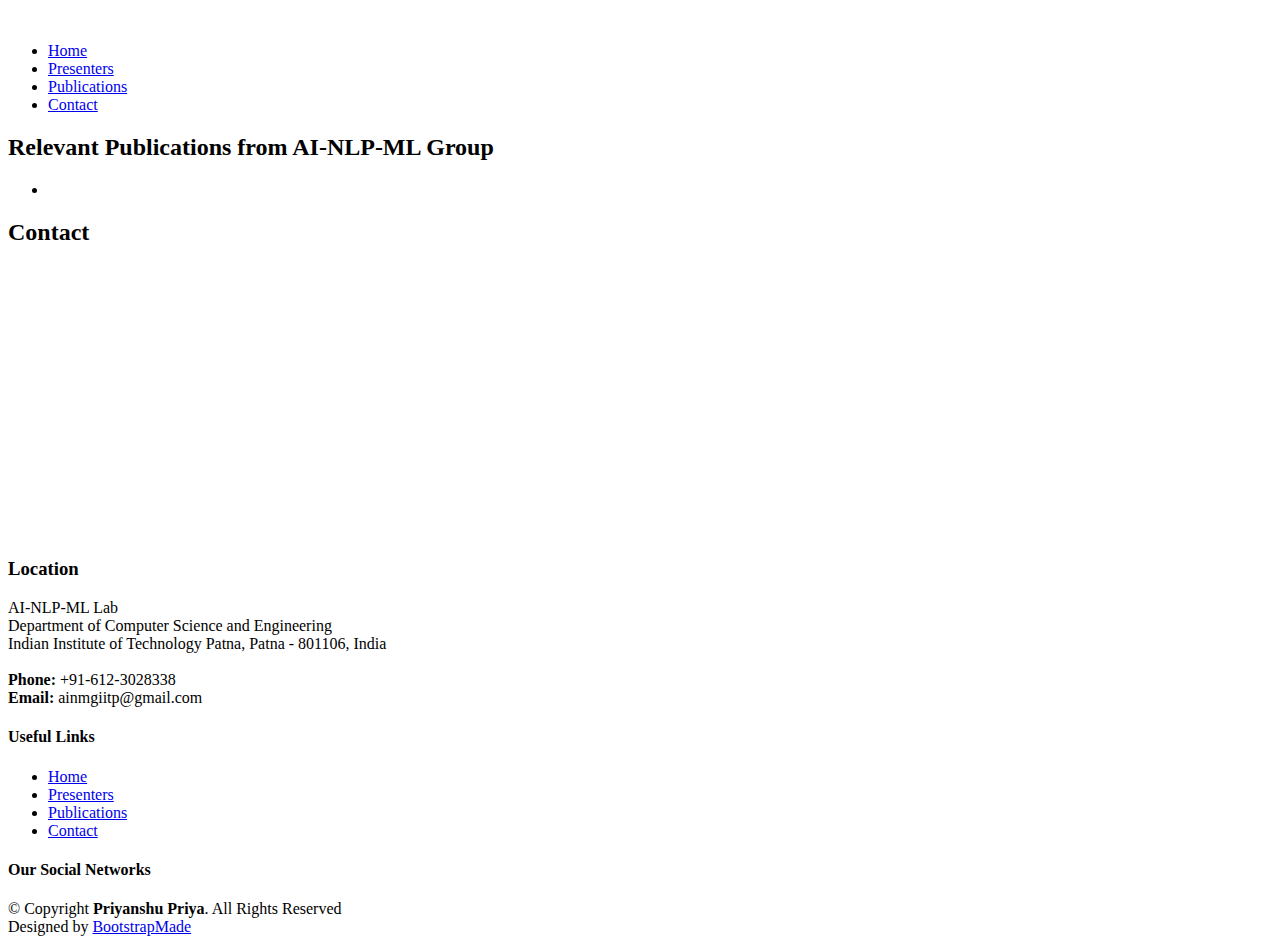
==== publications.html @ 03444ee5 "Create publications.html" ====
<!DOCTYPE html>
<html lang="en">

<head>
  <meta charset="utf-8">
  <meta content="width=device-width, initial-scale=1.0" name="viewport">

  <title>Empathetic Conversational AI Systems</title>
  <meta content="" name="description">
  <meta content="" name="keywords">

  <!-- Favicons -->
  <!--<link href="assets/img/favicon.png" rel="icon">-->
  <link href="assets/img/favicon.ico" rel="icon">
  <link href="assets/img/apple-touch-icon.png" rel="apple-touch-icon">

  <!-- Google Fonts -->
  <link href="https://fonts.googleapis.com/css?family=Open+Sans:300,300i,400,400i,600,600i,700,700i|Dosis:300,400,500,,600,700,700i|Lato:300,300i,400,400i,700,700i" rel="stylesheet">

  <!-- Vendor CSS Files -->
  <link href="assets/vendor/bootstrap/css/bootstrap.min.css" rel="stylesheet">
  <link href="assets/vendor/bootstrap-icons/bootstrap-icons.css" rel="stylesheet">
  <link href="assets/vendor/boxicons/css/boxicons.min.css" rel="stylesheet">
  <link href="assets/vendor/glightbox/css/glightbox.min.css" rel="stylesheet">
  <link href="assets/vendor/swiper/swiper-bundle.min.css" rel="stylesheet">

  <!-- Template Main CSS File -->
  <link href="assets/css/style.css" rel="stylesheet">

  <!-- =======================================================
  * Template Name: Butterfly
  * Updated: Mar 10 2023 with Bootstrap v5.2.3
  * Template URL: https://bootstrapmade.com/butterfly-free-bootstrap-theme/
  * Author: BootstrapMade.com
  * License: https://bootstrapmade.com/license/
  ======================================================== -->
</head>

<body>

  <!-- ======= Header ======= -->
  <header id="header" class="fixed-top">
    <div class="container d-flex align-items-center justify-content-between">

      <a href="index.html" class="logo"><img src="assets/img/ijcai-logo.png" alt="" class="img-fluid"></a>
      <!-- Uncomment below if you prefer to use text as a logo -->
      <!-- <h1 class="logo"><a href="index.html">Butterfly</a></h1> -->

      <nav id="navbar" class="navbar">
        <ul>
          <li><a class="nav-link scrollto active" href="#hero">Home</a></li>
          <!--<li><a class="nav-link scrollto" href="#about">About</a></li>-->
          <!--<li><a class="nav-link scrollto" href="#services">Services</a></li>-->
          <!--<li><a class="nav-link scrollto " href="#portfolio">Portfolio</a></li>-->
          <li><a class="nav-link scrollto" href="#team">Presenters</a></li>
          <li><a class="nav-link scrollto" href="#team">Publications</a></li>
          <!--<li class="dropdown"><a href="#"><span>Drop Down</span> <i class="bi bi-chevron-down"></i></a>
            <ul>
              <li><a href="#">Drop Down 1</a></li>
              <li class="dropdown"><a href="#"><span>Deep Drop Down</span> <i class="bi bi-chevron-right"></i></a>
                <ul>
                  <li><a href="#">Deep Drop Down 1</a></li>
                  <li><a href="#">Deep Drop Down 2</a></li>
                  <li><a href="#">Deep Drop Down 3</a></li>
                  <li><a href="#">Deep Drop Down 4</a></li>
                  <li><a href="#">Deep Drop Down 5</a></li>
                </ul>
              </li>
              <li><a href="#">Drop Down 2</a></li>
              <li><a href="#">Drop Down 3</a></li>
              <li><a href="#">Drop Down 4</a></li>
            </ul>
          </li>-->
          <li><a class="nav-link scrollto" href="#contact">Contact</a></li>
        </ul>
        <i class="bi bi-list mobile-nav-toggle"></i>
      </nav><!-- .navbar -->

    </div>
  </header><!-- End Header -->


  <main id="main">

    
    <!-- ======= Abstract Section ======= -->
    <section id="gallery" class="gallery">
      <div class="container">

        <div class="section-title">
          <h2>Relevant Publications from AI-NLP-ML Group</h2>
          <ul>
            <li></li>
          </ul>
        </div>
      </div>
    </section> <!-- End Abstract Section -->
    

    <!-- ======= Contact Section ======= -->
    <section id="contact" class="contact">
      <div class="container">

        <div class="section-title">
          <h2>Contact</h2>
          <p></p>
        </div>

        <div>
          <iframe style="border:0; width: 100%; height: 270px;" src="https://www.google.com/maps/embed?pb=!1m14!1m8!1m3!1d12097.433213460943!2d-74.0062269!3d40.7101282!3m2!1i1024!2i768!4f13.1!3m3!1m2!1s0x0%3A0xb89d1fe6bc499443!2sDowntown+Conference+Center!5e0!3m2!1smk!2sbg!4v1539943755621" frameborder="0" allowfullscreen></iframe>
        </div>

        <div class="row mt-5">

          <!--<div class="col-lg-4">
            <div class="info">
              <div class="address">
                <i class="bi bi-geo-alt"></i>
                <h4>Location:</h4>
                <p>AI-NLP-ML Lab, Department of Computer Science and Engineering, Indian Institute of Technology Patna, Patna - 801106, India</p>
              </div>

              <div class="email">
                <i class="bi bi-envelope"></i>
                <h4>Email:</h4>
                <p>ainmgiitp@gmail.com</p>
              </div>

              <div class="phone">
                <i class="bi bi-phone"></i>
                <h4>Call:</h4>
                <p>+91-612-3028338</p>
              </div>

            </div>

          </div>-->

          <!--<div class="col-lg-8 mt-5 mt-lg-0">

            <form action="forms/contact.php" method="post" role="form" class="php-email-form">
              <div class="row">
                <div class="col-md-6 form-group">
                  <input type="text" name="name" class="form-control" id="name" placeholder="Your Name" required>
                </div>
                <div class="col-md-6 form-group mt-3 mt-md-0">
                  <input type="email" class="form-control" name="email" id="email" placeholder="Your Email" required>
                </div>
              </div>
              <div class="form-group mt-3">
                <input type="text" class="form-control" name="subject" id="subject" placeholder="Subject" required>
              </div>
              <div class="form-group mt-3">
                <textarea class="form-control" name="message" rows="5" placeholder="Message" required></textarea>
              </div>
              <div class="my-3">
                <div class="loading">Loading</div>
                <div class="error-message"></div>
                <div class="sent-message">Your message has been sent. Thank you!</div>
              </div>
              <div class="text-center"><button type="submit">Send Message</button></div>
            </form>

          </div>-->

        </div>

      </div>
    </section><!-- End Contact Section -->

  </main><!-- End #main -->

  <!-- ======= Footer ======= -->
  <footer id="footer">

    <!--<div class="footer-newsletter">
      <div class="container">
        <div class="row justify-content-center">
          <div class="col-lg-6">
            <h4>Join Our Newsletter</h4>
            <p>Tamen quem nulla quae legam multos aute sint culpa legam noster magna</p>
            <form action="" method="post">
              <input type="email" name="email"><input type="submit" value="Subscribe">
            </form>
          </div>
        </div>
      </div>
    </div>-->

    <div class="footer-top">
      <div class="container">
        <div class="row">

          <div class="col-lg-4 col-md-7 footer-contact">
            <h3>Location</h3>
            <p>
              AI-NLP-ML Lab <br>
              Department of Computer Science and Engineering <br>
              Indian Institute of Technology Patna, Patna - 801106, India <br><br>
              <strong>Phone:</strong> +91-612-3028338<br>
              <strong>Email:</strong> ainmgiitp@gmail.com<br>
            </p>
          </div>

          <div class="col-lg-4 col-md-7 footer-links">
            <h4>Useful Links</h4>
            <ul>
              <li><i class="bx bx-chevron-right"></i> <a href="#">Home</a></li>
              <li><i class="bx bx-chevron-right"></i> <a href="#">Presenters</a></li>
              <li><i class="bx bx-chevron-right"></i> <a href="#">Publications</a></li>
              <li><i class="bx bx-chevron-right"></i> <a href="#">Contact</a></li>
              <!--<li><i class="bx bx-chevron-right"></i> <a href="#">Privacy policy</a></li>-->
            </ul>
          </div>


          <!--<div class="col-lg-3 col-md-6 footer-links">
            <h4>Our Services</h4>
            <ul>
              <li><i class="bx bx-chevron-right"></i> <a href="#">Web Design</a></li>
              <li><i class="bx bx-chevron-right"></i> <a href="#">Web Development</a></li>
              <li><i class="bx bx-chevron-right"></i> <a href="#">Product Management</a></li>
              <li><i class="bx bx-chevron-right"></i> <a href="#">Marketing</a></li>
              <li><i class="bx bx-chevron-right"></i> <a href="#">Graphic Design</a></li>
            </ul>
          </div>-->

          <div class="col-lg-3 col-md-6 footer-links">
            <h4>Our Social Networks</h4>
            <!--<p>Cras fermentum odio eu feugiat lide par naso tierra videa magna derita valies</p>-->
            <div class="social-links mt-3">
              <a href="#" class="twitter"><i class="bx bxl-twitter"></i></a>
              <a href="#" class="facebook"><i class="bx bxl-facebook"></i></a>
              <!--<a href="#" class="instagram"><i class="bx bxl-instagram"></i></a>-->
              <!--<a href="#" class="google-plus"><i class="bx bxl-skype"></i></a>-->
              <a href="https://www.linkedin.com/in/ainlpml-iitp" class="linkedin"><i class="bx bxl-linkedin"></i></a>
            </div>
          </div>

        </div>
      </div>
    </div>

    <div class="container py-4">
      <div class="copyright">
        &copy; Copyright <strong><span>Priyanshu Priya</span></strong>. All Rights Reserved
      </div>
      <div class="credits">
        <!-- All the links in the footer should remain intact. -->
        <!-- You can delete the links only if you purchased the pro version. -->
        <!-- Licensing information: https://bootstrapmade.com/license/ -->
        <!-- Purchase the pro version with working PHP/AJAX contact form: https://bootstrapmade.com/butterfly-free-bootstrap-theme/ -->
        Designed by <a href="https://bootstrapmade.com/">BootstrapMade</a>
      </div>
    </div>
  </footer><!-- End Footer -->

  <a href="#" class="back-to-top d-flex align-items-center justify-content-center"><i class="bi bi-arrow-up-short"></i></a>

  <!-- Vendor JS Files -->
  <script src="assets/vendor/purecounter/purecounter_vanilla.js"></script>
  <script src="assets/vendor/bootstrap/js/bootstrap.bundle.min.js"></script>
  <script src="assets/vendor/glightbox/js/glightbox.min.js"></script>
  <script src="assets/vendor/isotope-layout/isotope.pkgd.min.js"></script>
  <script src="assets/vendor/swiper/swiper-bundle.min.js"></script>
  <script src="assets/vendor/php-email-form/validate.js"></script>

  <!-- Template Main JS File -->
  <script src="assets/js/main.js"></script>

</body>

</html>
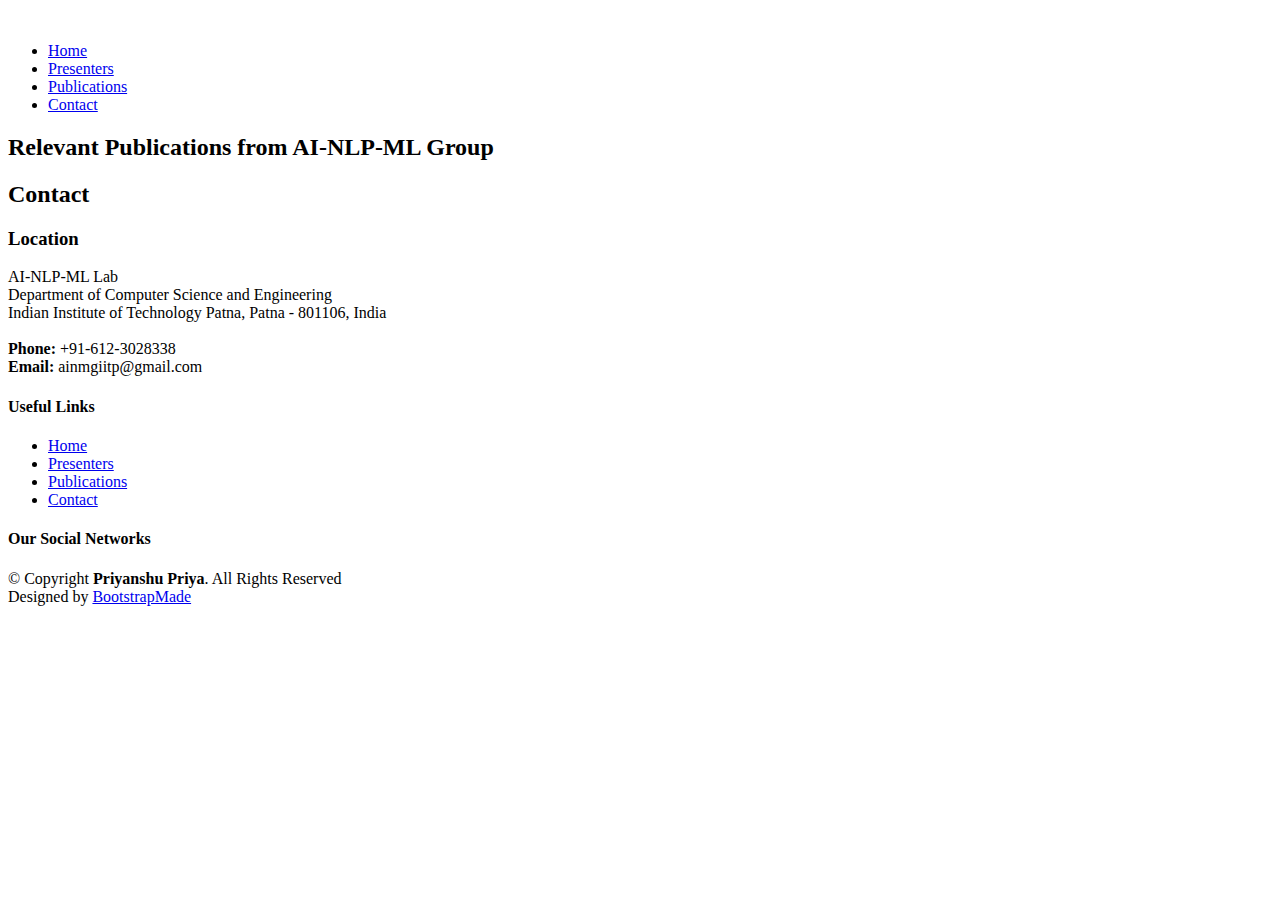
==== commit 88763d7d: "Update publications.html" ====
--- a/publications.html
+++ b/publications.html
@@ -81,21 +81,19 @@
 
 
   <main id="main">
-
     
-    <!-- ======= Abstract Section ======= -->
-    <section id="gallery" class="gallery">
-      <div class="container">
-
-        <div class="section-title">
+    
+   <!-- ======= Breadcrumbs ======= -->
+    <section id="breadcrumbs" class="breadcrumbs">
+      <div class="container">
+
+        <div class="d-flex justify-content-between align-items-center">
           <h2>Relevant Publications from AI-NLP-ML Group</h2>
-          <ul>
-            <li></li>
-          </ul>
-        </div>
-      </div>
-    </section> <!-- End Abstract Section -->
-    
+        </div>
+
+      </div>
+    </section><!-- End Breadcrumbs -->
+
 
     <!-- ======= Contact Section ======= -->
     <section id="contact" class="contact">
@@ -106,9 +104,9 @@
           <p></p>
         </div>
 
-        <div>
+        <!--<div>
           <iframe style="border:0; width: 100%; height: 270px;" src="https://www.google.com/maps/embed?pb=!1m14!1m8!1m3!1d12097.433213460943!2d-74.0062269!3d40.7101282!3m2!1i1024!2i768!4f13.1!3m3!1m2!1s0x0%3A0xb89d1fe6bc499443!2sDowntown+Conference+Center!5e0!3m2!1smk!2sbg!4v1539943755621" frameborder="0" allowfullscreen></iframe>
-        </div>
+        </div>-->
 
         <div class="row mt-5">
 
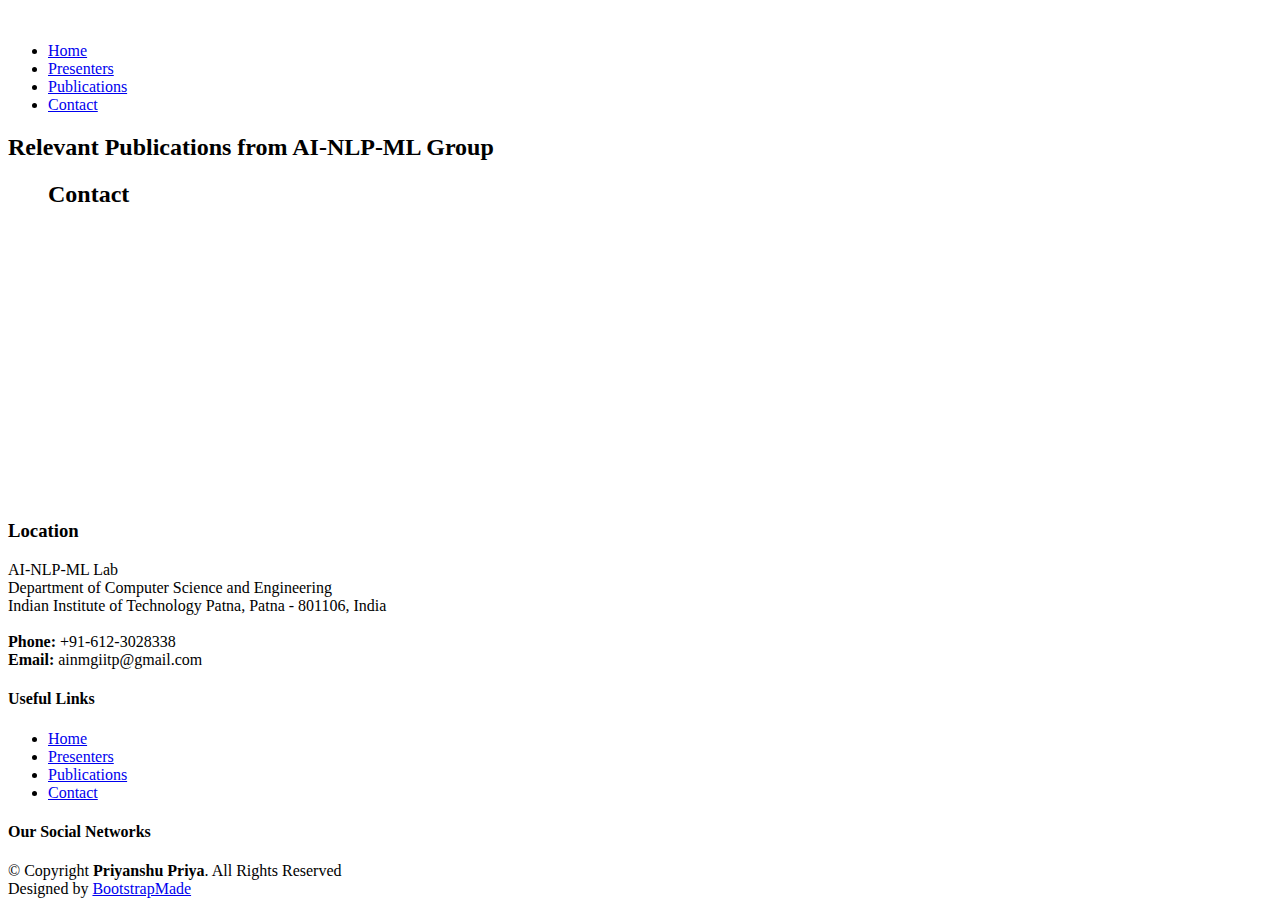
==== commit 62568ef5: "Update publications.html" ====
--- a/publications.html
+++ b/publications.html
@@ -48,12 +48,12 @@
 
       <nav id="navbar" class="navbar">
         <ul>
-          <li><a class="nav-link scrollto active" href="#hero">Home</a></li>
+          <li><a class="nav-link scrollto active" href="index.html">Home</a></li>
           <!--<li><a class="nav-link scrollto" href="#about">About</a></li>-->
           <!--<li><a class="nav-link scrollto" href="#services">Services</a></li>-->
           <!--<li><a class="nav-link scrollto " href="#portfolio">Portfolio</a></li>-->
-          <li><a class="nav-link scrollto" href="#team">Presenters</a></li>
-          <li><a class="nav-link scrollto" href="#team">Publications</a></li>
+          <li><a class="nav-link scrollto" href="index.html">Presenters</a></li>
+          <li><a class="nav-link scrollto" href="index.html">Publications</a></li>
           <!--<li class="dropdown"><a href="#"><span>Drop Down</span> <i class="bi bi-chevron-down"></i></a>
             <ul>
               <li><a href="#">Drop Down 1</a></li>
@@ -89,6 +89,39 @@
 
         <div class="d-flex justify-content-between align-items-center">
           <h2>Relevant Publications from AI-NLP-ML Group</h2>
+          <ul style="list-style-image: url(assests/img/paper.png)
+                     <li>Paper1</li>
+                     <li>Paper2</li>
+                     <li>Paper3</li>
+                     <li>Paper4</li>
+                     <li>Paper5</li>
+                     <li>Paper6</li>
+                     <li>Paper7</li>
+                     <li>Paper8</li>
+                     <li>Paper9</li>
+                     <li>Paper10</li>
+                     <li>Paper11</li>
+                     <li>Paper12</li>
+                     <li>Paper13</li>
+                     <li>Paper14</li>
+                     <li>Paper15</li>
+                     <li>Paper16</li>
+                     <li>Paper17</li>
+                     <li>Paper18</li>
+                     <li>Paper19</li>
+                     <li>Paper20</li>
+                     <li>Paper21</li>
+                     <li>Paper22</li>
+                     <li>Paper23</li>
+                     <li>Paper24</li>
+                     <li>Paper25</li>
+                     <li>Paper26</li>
+                     <li>Paper27</li>
+                     <li>Paper28</li>
+                     <li>Paper29</li>
+                     <li>Paper30</li>
+                     
+          </ul> 
         </div>
 
       </div>
@@ -104,9 +137,9 @@
           <p></p>
         </div>
 
-        <!--<div>
+        <div>
           <iframe style="border:0; width: 100%; height: 270px;" src="https://www.google.com/maps/embed?pb=!1m14!1m8!1m3!1d12097.433213460943!2d-74.0062269!3d40.7101282!3m2!1i1024!2i768!4f13.1!3m3!1m2!1s0x0%3A0xb89d1fe6bc499443!2sDowntown+Conference+Center!5e0!3m2!1smk!2sbg!4v1539943755621" frameborder="0" allowfullscreen></iframe>
-        </div>-->
+        </div>
 
         <div class="row mt-5">
 
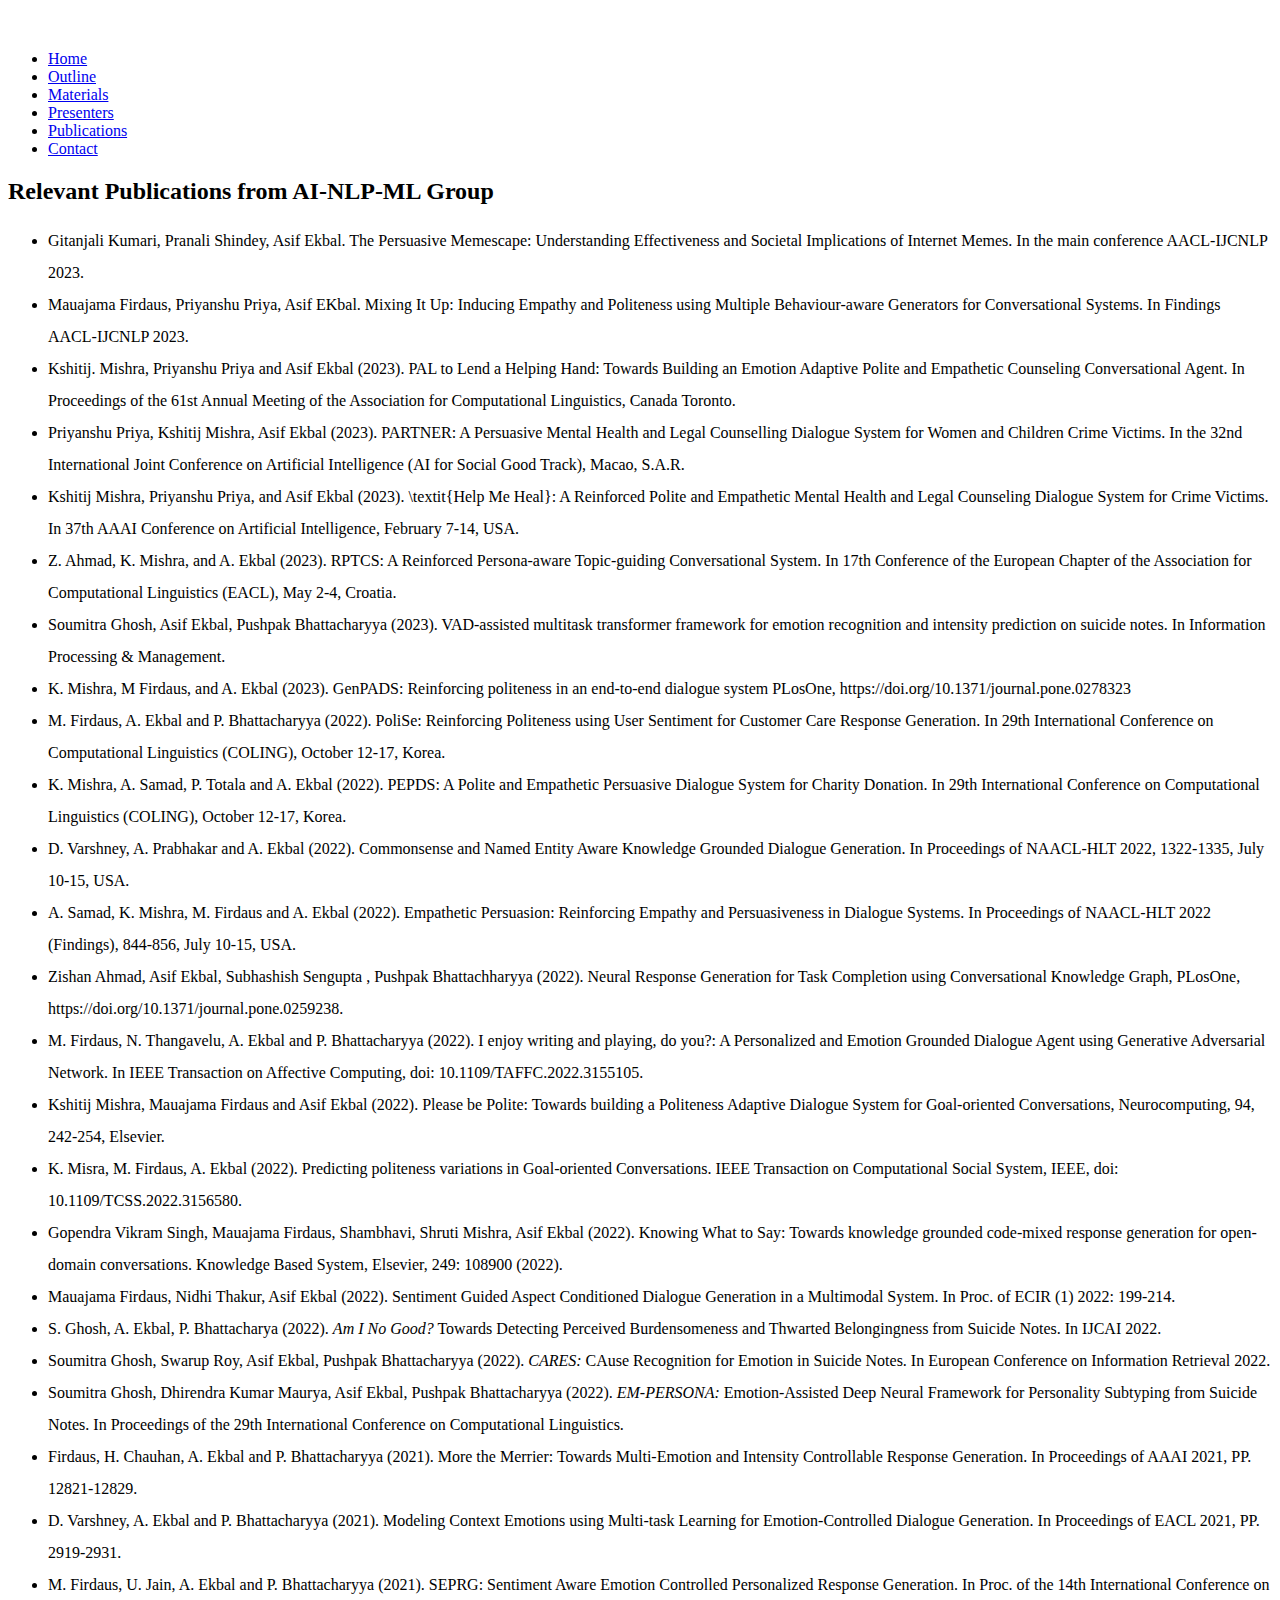
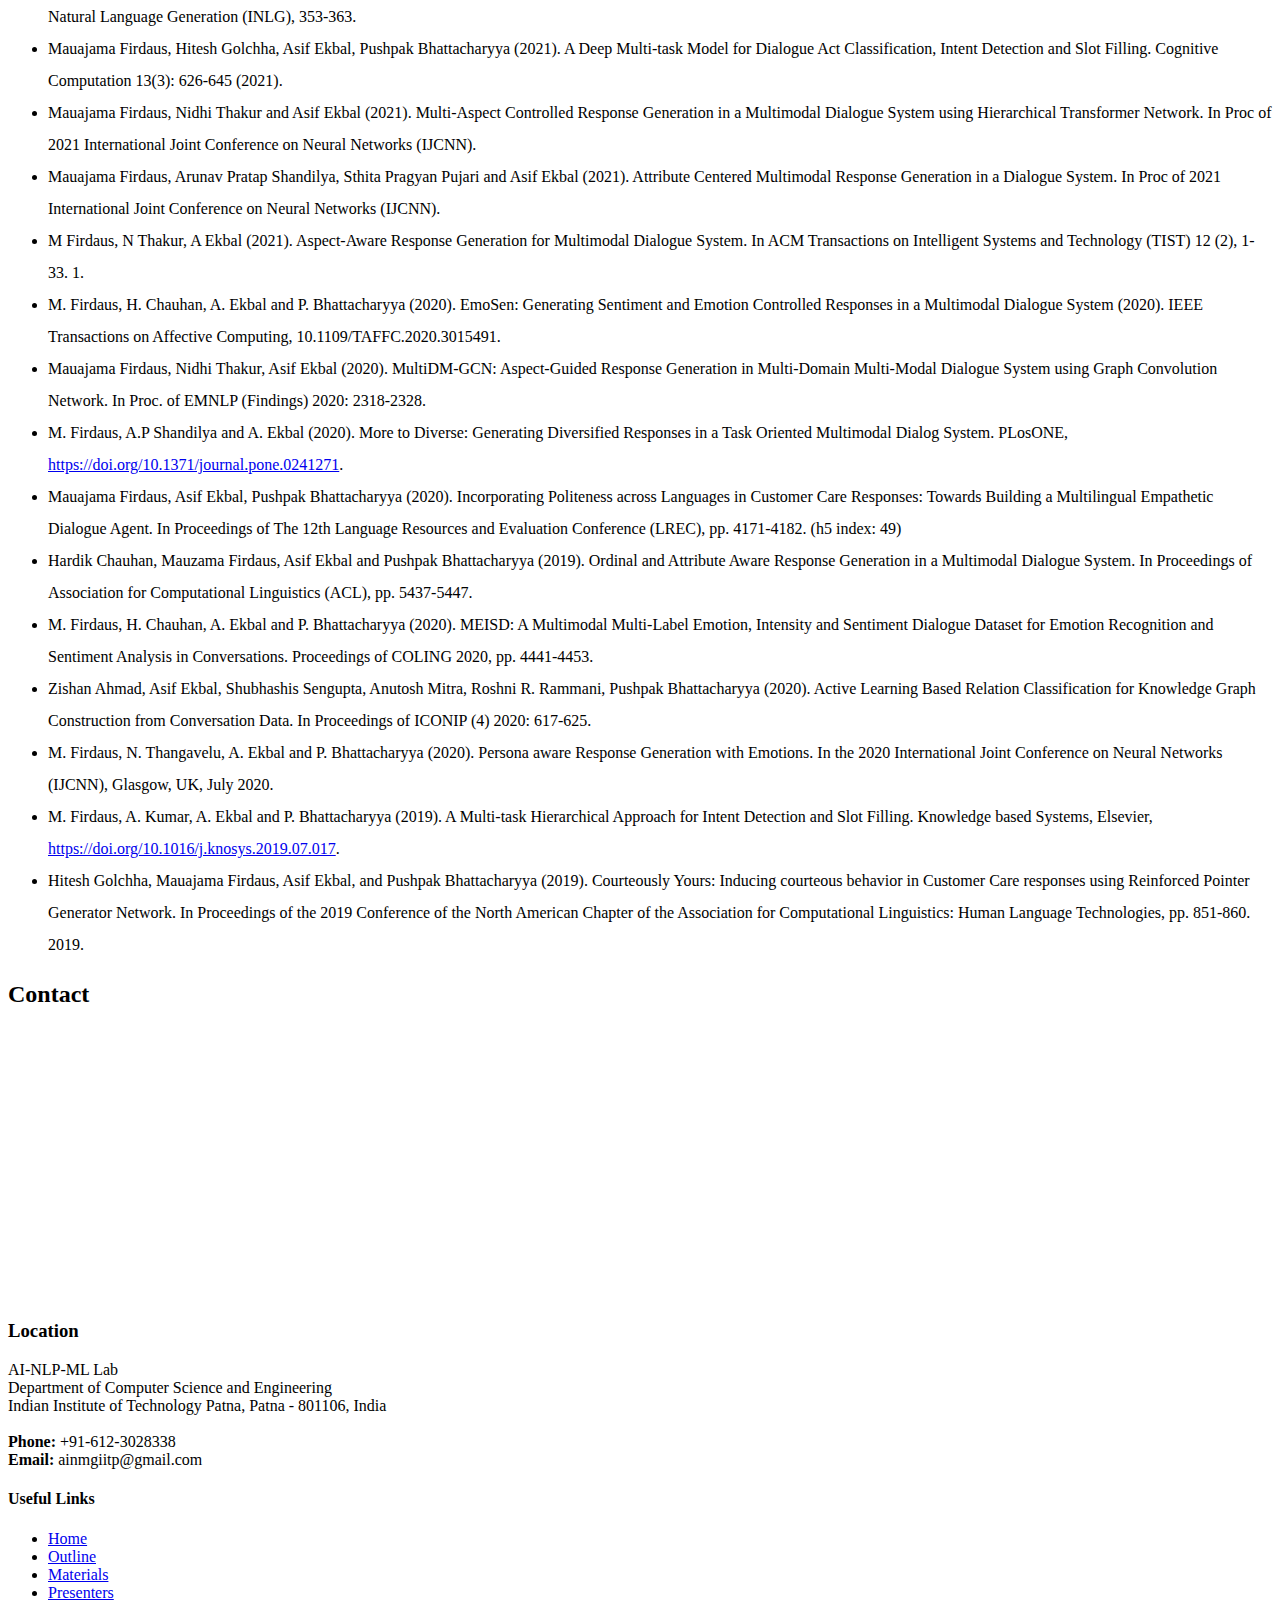
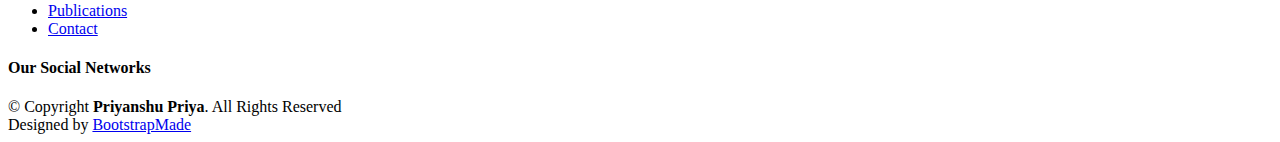
==== commit 6fe089f3: "Update publications.html" ====
--- a/publications.html
+++ b/publications.html
@@ -11,7 +11,7 @@
 
   <!-- Favicons -->
   <!--<link href="assets/img/favicon.png" rel="icon">-->
-  <link href="assets/img/favicon.ico" rel="icon">
+  <link href="assets/img/apple-touch-icon.png" rel="icon">
   <link href="assets/img/apple-touch-icon.png" rel="apple-touch-icon">
 
   <!-- Google Fonts -->
@@ -42,7 +42,10 @@
   <header id="header" class="fixed-top">
     <div class="container d-flex align-items-center justify-content-between">
 
-      <a href="index.html" class="logo"><img src="assets/img/ijcai-logo.png" alt="" class="img-fluid"></a>
+      <p><a href="index.html" class="logo"><img src="assets/img/lrec-icon.png" alt="" class="img-fluid"></a><a href="index.html" class="logo"><img src="assets/img/tutorial_new.jpg" alt="" class="img-fluid"></a></p>
+      <!-- Uncomment below if you prefer to use text as a logo -->
+      <!-- <h1 class="logo"><a href="index.html">Butterfly</a></h1> -->
+
       <!-- Uncomment below if you prefer to use text as a logo -->
       <!-- <h1 class="logo"><a href="index.html">Butterfly</a></h1> -->
 
@@ -52,8 +55,10 @@
           <!--<li><a class="nav-link scrollto" href="#about">About</a></li>-->
           <!--<li><a class="nav-link scrollto" href="#services">Services</a></li>-->
           <!--<li><a class="nav-link scrollto " href="#portfolio">Portfolio</a></li>-->
+          <li><a class="nav-link scrollto" href="index.html">Outline</a></li>
+          <li><a class="nav-link scrollto" href="index.html">Materials</a></li>
           <li><a class="nav-link scrollto" href="index.html">Presenters</a></li>
-          <li><a class="nav-link scrollto" href="index.html">Publications</a></li>
+          <li><a class="nav-link scrollto" href="#">Publications</a></li>
           <!--<li class="dropdown"><a href="#"><span>Drop Down</span> <i class="bi bi-chevron-down"></i></a>
             <ul>
               <li><a href="#">Drop Down 1</a></li>
@@ -89,44 +94,59 @@
 
         <div class="d-flex justify-content-between align-items-center">
           <h2>Relevant Publications from AI-NLP-ML Group</h2>
-          <ul style="list-style-image: url(assests/img/paper.png)
-                     <li>Paper1</li>
-                     <li>Paper2</li>
-                     <li>Paper3</li>
-                     <li>Paper4</li>
-                     <li>Paper5</li>
-                     <li>Paper6</li>
-                     <li>Paper7</li>
-                     <li>Paper8</li>
-                     <li>Paper9</li>
-                     <li>Paper10</li>
-                     <li>Paper11</li>
-                     <li>Paper12</li>
-                     <li>Paper13</li>
-                     <li>Paper14</li>
-                     <li>Paper15</li>
-                     <li>Paper16</li>
-                     <li>Paper17</li>
-                     <li>Paper18</li>
-                     <li>Paper19</li>
-                     <li>Paper20</li>
-                     <li>Paper21</li>
-                     <li>Paper22</li>
-                     <li>Paper23</li>
-                     <li>Paper24</li>
-                     <li>Paper25</li>
-                     <li>Paper26</li>
-                     <li>Paper27</li>
-                     <li>Paper28</li>
-                     <li>Paper29</li>
-                     <li>Paper30</li>
-                     
-          </ul> 
-        </div>
-
+        </div>
       </div>
     </section><!-- End Breadcrumbs -->
-
+    
+    <!-- ======= Paper Details ======= -->
+    
+    <section id="gallery" class="gallery">
+      <div class="container">
+        <div class="section-title">
+            <ul style="list-style-image: url(assets/img/document.png); line-height: 2em" >
+              <li>Gitanjali Kumari, Pranali Shindey, Asif Ekbal. The Persuasive Memescape: Understanding Effectiveness and Societal Implications of Internet Memes. In the main conference AACL-IJCNLP 2023.</li>
+              <li>Mauajama Firdaus, Priyanshu Priya, Asif EKbal. Mixing It Up: Inducing Empathy and Politeness using Multiple Behaviour-aware Generators for Conversational Systems. In Findings AACL-IJCNLP 2023.</li>
+  <li>Kshitij. Mishra, Priyanshu Priya and Asif Ekbal (2023). PAL to Lend a Helping Hand: Towards Building an Emotion Adaptive Polite and Empathetic Counseling Conversational Agent. In Proceedings of the 61st Annual Meeting of the Association for Computational Linguistics, Canada Toronto.</li>
+  <li>Priyanshu Priya, Kshitij Mishra, Asif Ekbal (2023). PARTNER: A Persuasive Mental Health and Legal Counselling Dialogue System for Women and Children Crime Victims. In the 32nd International Joint Conference on Artificial Intelligence (AI for Social Good Track), Macao, S.A.R.</li>
+  <li>Kshitij Mishra, Priyanshu Priya, and Asif Ekbal (2023). \textit{Help Me Heal}: A Reinforced Polite and Empathetic Mental Health and Legal Counseling Dialogue System for Crime Victims. In 37th AAAI Conference on Artificial Intelligence, February 7-14, USA.</li>
+  <li>Z. Ahmad, K. Mishra, and A. Ekbal (2023). RPTCS: A Reinforced Persona-aware Topic-guiding Conversational System. In 17th Conference of the European Chapter of the Association for Computational Linguistics (EACL), May 2-4, Croatia.</li>
+  <li>Soumitra Ghosh, Asif Ekbal, Pushpak Bhattacharyya (2023). VAD-assisted multitask transformer framework for emotion recognition and intensity prediction on suicide notes. In Information Processing & Management.</li>
+  <li>K. Mishra, M Firdaus, and A. Ekbal (2023). GenPADS: Reinforcing politeness in an end-to-end dialogue system PLosOne, https://doi.org/10.1371/journal.pone.0278323</li>
+  <li>M. Firdaus, A. Ekbal and P. Bhattacharyya (2022). PoliSe: Reinforcing Politeness using User Sentiment for Customer Care Response Generation. In 29th International Conference on Computational Linguistics (COLING), October 12-17, Korea.</li>
+  <li>K. Mishra, A. Samad, P. Totala and A. Ekbal (2022). PEPDS: A Polite and Empathetic Persuasive Dialogue System for Charity Donation. In 29th International Conference on Computational Linguistics (COLING), October 12-17, Korea.</li>
+  <li>D. Varshney, A. Prabhakar and A. Ekbal (2022). Commonsense and Named Entity Aware Knowledge Grounded Dialogue Generation. In Proceedings of NAACL-HLT 2022, 1322-1335, July 10-15, USA.</li>
+  <li>A. Samad, K. Mishra, M. Firdaus and A. Ekbal (2022). Empathetic Persuasion: Reinforcing Empathy and Persuasiveness in Dialogue Systems. In Proceedings of NAACL-HLT 2022 (Findings), 844-856, July 10-15, USA.</li>
+  <li>Zishan Ahmad, Asif Ekbal, Subhashish Sengupta , Pushpak Bhattachharyya (2022). Neural Response Generation for Task Completion using Conversational Knowledge Graph, PLosOne, https://doi.org/10.1371/journal.pone.0259238.</li>
+  <li>M. Firdaus, N. Thangavelu, A. Ekbal and P. Bhattacharyya (2022). I enjoy writing and playing, do you?: A Personalized and Emotion Grounded Dialogue Agent using Generative Adversarial Network. In IEEE Transaction on Affective Computing, doi: 10.1109/TAFFC.2022.3155105.</li>
+  <li>Kshitij Mishra, Mauajama Firdaus and Asif Ekbal (2022). Please be Polite: Towards building a Politeness Adaptive Dialogue System for Goal-oriented Conversations, Neurocomputing, 94, 242-254, Elsevier.</li>
+  <li>K. Misra, M. Firdaus, A. Ekbal (2022). Predicting politeness variations in Goal-oriented Conversations. IEEE Transaction on Computational Social System, IEEE, doi: 10.1109/TCSS.2022.3156580.</li>
+  <li>Gopendra Vikram Singh, Mauajama Firdaus, Shambhavi, Shruti Mishra, Asif Ekbal (2022). Knowing What to Say: Towards knowledge grounded code-mixed response generation for open-domain conversations. Knowledge Based System, Elsevier, 249: 108900 (2022).</li>
+  <li>Mauajama Firdaus, Nidhi Thakur, Asif Ekbal (2022). Sentiment Guided Aspect Conditioned Dialogue Generation in a Multimodal System. In Proc. of ECIR (1) 2022: 199-214.</li>
+  <li>S. Ghosh, A. Ekbal, P. Bhattacharya (2022). <i>Am I No Good?</i> Towards Detecting Perceived Burdensomeness and Thwarted Belongingness from Suicide Notes. In IJCAI 2022.</li>
+  <li>Soumitra Ghosh, Swarup Roy, Asif Ekbal, Pushpak Bhattacharyya (2022). <i>CARES:</i> CAuse Recognition for Emotion in Suicide Notes. In European Conference on Information Retrieval 2022.</li>
+  <li>Soumitra Ghosh, Dhirendra Kumar Maurya, Asif Ekbal, Pushpak Bhattacharyya (2022). <i>EM-PERSONA:</i> Emotion-Assisted Deep Neural Framework for Personality Subtyping from Suicide Notes. In Proceedings of the 29th International Conference on Computational Linguistics.</li>
+  <li>Firdaus, H. Chauhan, A. Ekbal and P. Bhattacharyya (2021). More the Merrier: Towards Multi-Emotion and Intensity Controllable Response Generation. In Proceedings of AAAI 2021, PP. 12821-12829.</li>
+  <li>D. Varshney, A. Ekbal and P. Bhattacharyya (2021). Modeling Context Emotions using Multi-task Learning for Emotion-Controlled Dialogue Generation. In Proceedings of EACL 2021, PP. 2919-2931.</li>
+  <li>M. Firdaus, U. Jain, A. Ekbal and P. Bhattacharyya (2021). SEPRG: Sentiment Aware Emotion Controlled Personalized Response Generation. In Proc. of the 14th International Conference on Natural Language Generation (INLG), 353-363.</li>
+  <li>Mauajama Firdaus, Hitesh Golchha, Asif Ekbal, Pushpak Bhattacharyya (2021). A Deep Multi-task Model for Dialogue Act Classification, Intent Detection and Slot Filling. Cognitive Computation 13(3): 626-645 (2021).</li>
+  <li>Mauajama Firdaus, Nidhi Thakur and Asif Ekbal (2021). Multi-Aspect Controlled Response Generation in a Multimodal Dialogue System using Hierarchical Transformer Network. In Proc of 2021 International Joint Conference on Neural Networks (IJCNN).</li>
+  <li>Mauajama Firdaus, Arunav Pratap Shandilya, Sthita Pragyan Pujari and Asif Ekbal (2021). Attribute Centered Multimodal Response Generation in a Dialogue System. In Proc of 2021 International Joint Conference on Neural Networks (IJCNN).</li>
+  <li>M Firdaus, N Thakur, A Ekbal (2021). Aspect-Aware Response Generation for Multimodal Dialogue System. In ACM Transactions on Intelligent Systems and Technology (TIST) 12 (2), 1-33. 1.</li>
+  <li>M. Firdaus, H. Chauhan, A. Ekbal and P. Bhattacharyya (2020). EmoSen: Generating Sentiment and Emotion Controlled Responses in a Multimodal Dialogue System (2020). IEEE Transactions on Affective Computing, 10.1109/TAFFC.2020.3015491.</li>
+  <li>Mauajama Firdaus, Nidhi Thakur, Asif Ekbal (2020). MultiDM-GCN: Aspect-Guided Response Generation in Multi-Domain Multi-Modal Dialogue System using Graph Convolution Network. In Proc. of EMNLP (Findings) 2020: 2318-2328.</li>
+  <li>M. Firdaus, A.P Shandilya and A. Ekbal (2020). More to Diverse: Generating Diversified Responses in a Task Oriented Multimodal Dialog System. PLosONE, <a href="https://doi.org/10.1371/journal.pone.0241271">https://doi.org/10.1371/journal.pone.0241271</a>.</li>
+  <li>Mauajama Firdaus, Asif Ekbal, Pushpak Bhattacharyya (2020). Incorporating Politeness across Languages in Customer Care Responses: Towards Building a Multilingual Empathetic Dialogue Agent. In Proceedings of The 12th Language Resources and Evaluation Conference (LREC), pp. 4171-4182. (h5 index: 49)</li>
+  <li>Hardik Chauhan, Mauzama Firdaus, Asif Ekbal and Pushpak Bhattacharyya (2019). Ordinal and Attribute Aware Response Generation in a Multimodal Dialogue System. In Proceedings of Association for Computational Linguistics (ACL), pp. 5437-5447.</li>           
+  <li>M. Firdaus, H. Chauhan, A. Ekbal and P. Bhattacharyya (2020). MEISD: A Multimodal Multi-Label Emotion, Intensity and Sentiment Dialogue Dataset for Emotion Recognition and Sentiment Analysis in Conversations. Proceedings of COLING 2020, pp. 4441-4453.</li>
+  <li>Zishan Ahmad, Asif Ekbal, Shubhashis Sengupta, Anutosh Mitra, Roshni R. Rammani, Pushpak Bhattacharyya (2020). Active Learning Based Relation Classification for Knowledge Graph Construction from Conversation Data. In Proceedings of ICONIP (4) 2020: 617-625.</li>
+  <li>M. Firdaus, N. Thangavelu, A. Ekbal and P. Bhattacharyya (2020). Persona aware Response Generation with Emotions. In the 2020 International Joint Conference on Neural Networks (IJCNN), Glasgow, UK, July 2020.</li>
+  <li>M. Firdaus, A. Kumar, A. Ekbal and P. Bhattacharyya (2019). A Multi-task Hierarchical Approach for Intent Detection and Slot Filling. Knowledge based Systems, Elsevier, <a href="https://doi.org/10.1016/j.knosys.2019.07.017">https://doi.org/10.1016/j.knosys.2019.07.017</a>.</li>
+  <li>Hitesh Golchha, Mauajama Firdaus, Asif Ekbal, and Pushpak Bhattacharyya (2019). Courteously Yours: Inducing courteous behavior in Customer Care responses using Reinforced Pointer Generator Network. In Proceedings of the 2019 Conference of the North American Chapter of the Association for Computational Linguistics: Human Language Technologies, pp. 851-860. 2019.</li>        
+            
+            </ul>
+     </div>
+    </section><!-- End Paper Details -->
+        
 
     <!-- ======= Contact Section ======= -->
     <section id="contact" class="contact">
@@ -138,7 +158,7 @@
         </div>
 
         <div>
-          <iframe style="border:0; width: 100%; height: 270px;" src="https://www.google.com/maps/embed?pb=!1m14!1m8!1m3!1d12097.433213460943!2d-74.0062269!3d40.7101282!3m2!1i1024!2i768!4f13.1!3m3!1m2!1s0x0%3A0xb89d1fe6bc499443!2sDowntown+Conference+Center!5e0!3m2!1smk!2sbg!4v1539943755621" frameborder="0" allowfullscreen></iframe>
+          <iframe style="border:0; width: 100%; height: 270px;" src="https://www.google.com/maps/embed?pb=!1m18!1m12!1m3!1d1800.0219802245877!2d84.85042895000001!3d25.536912550000007!2m3!1f0!2f0!3f0!3m2!1i1024!2i768!4f13.1!3m3!1m2!1s0x39ed577f6954a4ab%3A0x6ce8f1b9fc2aa02a!2sIndian%20Institute%20of%20Technology%2C%20Patna%20(IIT%20Patna)!5e0!3m2!1sen!2sin!4v1683743089480!5m2!1sen!2sin" frameborder="0" allowfullscreen></iframe>
         </div>
 
         <div class="row mt-5">
@@ -236,9 +256,11 @@
           <div class="col-lg-4 col-md-7 footer-links">
             <h4>Useful Links</h4>
             <ul>
-              <li><i class="bx bx-chevron-right"></i> <a href="#">Home</a></li>
-              <li><i class="bx bx-chevron-right"></i> <a href="#">Presenters</a></li>
-              <li><i class="bx bx-chevron-right"></i> <a href="#">Publications</a></li>
+              <li><i class="bx bx-chevron-right"></i> <a href="index.html">Home</a></li>
+              <li><i class="bx bx-chevron-right"></i> <a href="index.html">Outline</a></li>
+              <li><i class="bx bx-chevron-right"></i> <a href="index.html">Materials</a></li>
+              <li><i class="bx bx-chevron-right"></i> <a href="index.html">Presenters</a></li>
+              <li><i class="bx bx-chevron-right"></i> <a href="index.html">Publications</a></li>
               <li><i class="bx bx-chevron-right"></i> <a href="#">Contact</a></li>
               <!--<li><i class="bx bx-chevron-right"></i> <a href="#">Privacy policy</a></li>-->
             </ul>
@@ -260,11 +282,11 @@
             <h4>Our Social Networks</h4>
             <!--<p>Cras fermentum odio eu feugiat lide par naso tierra videa magna derita valies</p>-->
             <div class="social-links mt-3">
-              <a href="#" class="twitter"><i class="bx bxl-twitter"></i></a>
-              <a href="#" class="facebook"><i class="bx bxl-facebook"></i></a>
+              <a target="_blank" rel="noopener" href="https://twitter.com/ai_nlp_ml_iitp?lang=en" class="twitter"><i class="bx bxl-twitter"></i></a>
+              <a target="_blank" rel="noopener" href="https://www.facebook.com/ainlpmliitp/" class="facebook"><i class="bx bxl-facebook"></i></a>
               <!--<a href="#" class="instagram"><i class="bx bxl-instagram"></i></a>-->
               <!--<a href="#" class="google-plus"><i class="bx bxl-skype"></i></a>-->
-              <a href="https://www.linkedin.com/in/ainlpml-iitp" class="linkedin"><i class="bx bxl-linkedin"></i></a>
+              <a target="_blank" rel="noopener" href="https://www.linkedin.com/in/ainlpml-iitp" class="linkedin"><i class="bx bxl-linkedin"></i></a>
             </div>
           </div>
 
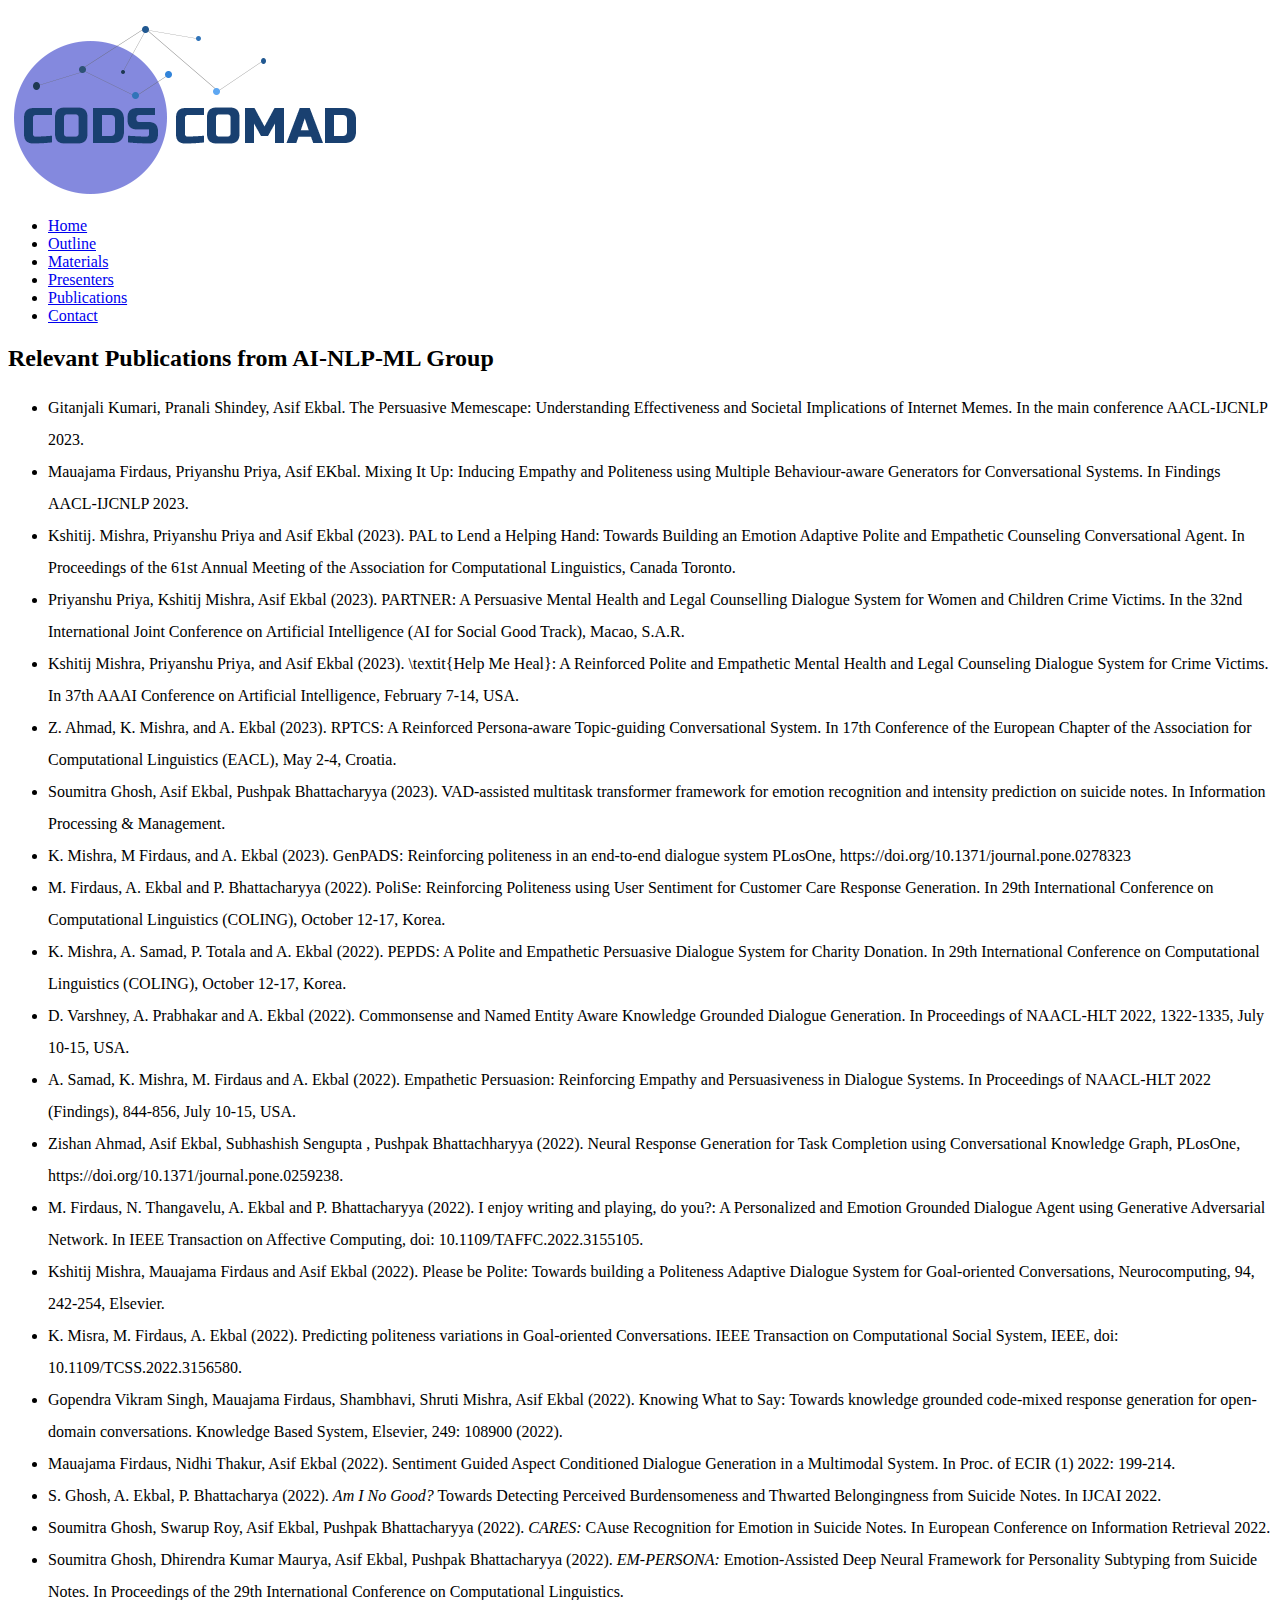
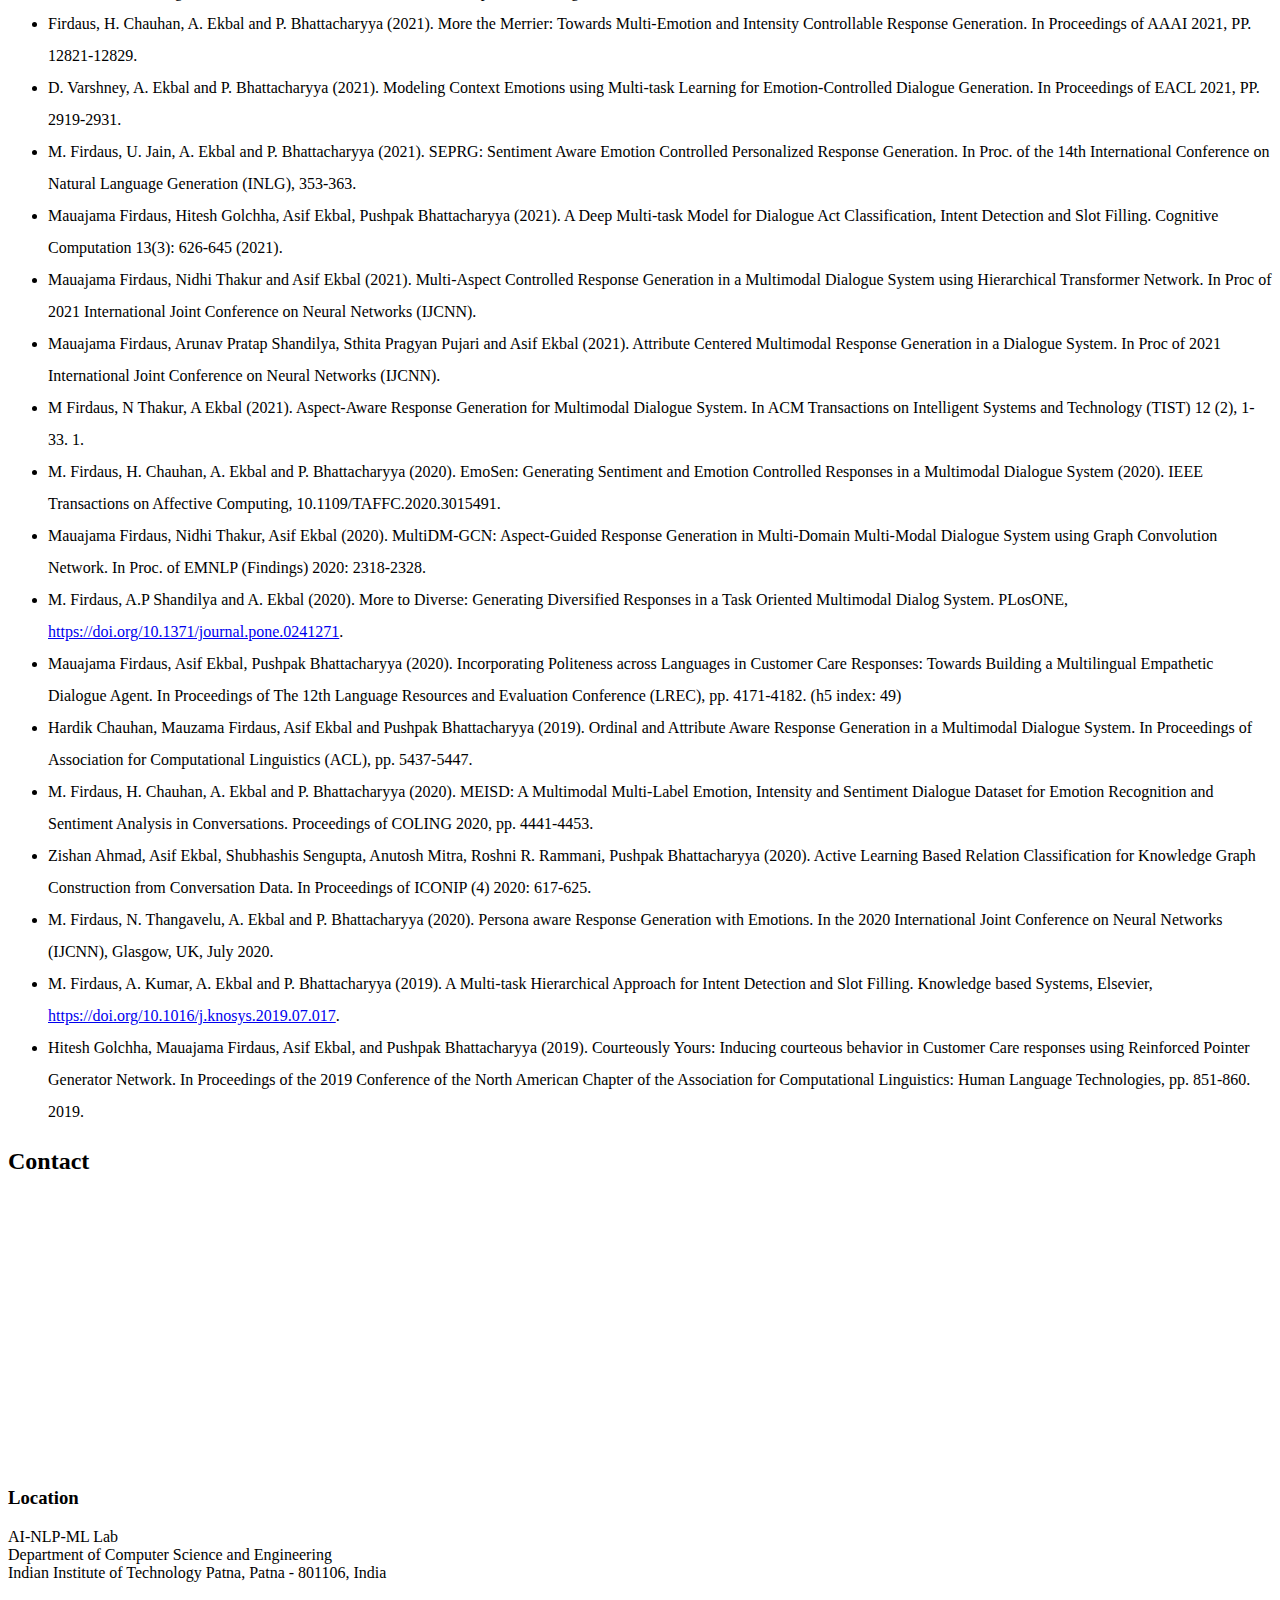
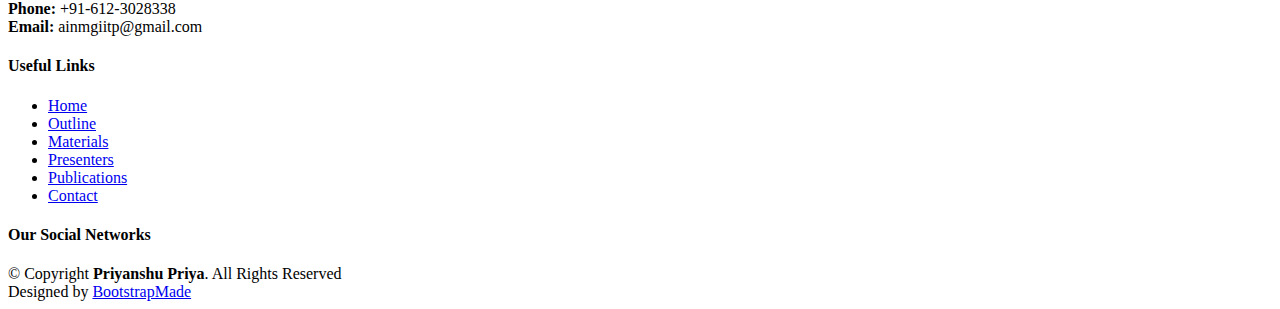
==== commit 81b78371: "Update publications.html" ====
--- a/publications.html
+++ b/publications.html
@@ -5,14 +5,14 @@
   <meta charset="utf-8">
   <meta content="width=device-width, initial-scale=1.0" name="viewport">
 
-  <title>Empathetic Conversational AI Systems</title>
+  <title>Computational Politeness in Natural Language Processing</title>
   <meta content="" name="description">
   <meta content="" name="keywords">
 
   <!-- Favicons -->
   <!--<link href="assets/img/favicon.png" rel="icon">-->
-  <link href="assets/img/apple-touch-icon.png" rel="icon">
-  <link href="assets/img/apple-touch-icon.png" rel="apple-touch-icon">
+  <link href="assets/img/cp-touch-icon.png" rel="icon">
+  <link href="assets/img/cp-touch-icon.png" rel="apple-touch-icon">
 
   <!-- Google Fonts -->
   <link href="https://fonts.googleapis.com/css?family=Open+Sans:300,300i,400,400i,600,600i,700,700i|Dosis:300,400,500,,600,700,700i|Lato:300,300i,400,400i,700,700i" rel="stylesheet">
@@ -42,7 +42,7 @@
   <header id="header" class="fixed-top">
     <div class="container d-flex align-items-center justify-content-between">
 
-      <p><a href="index.html" class="logo"><img src="assets/img/lrec-icon.png" alt="" class="img-fluid"></a><a href="index.html" class="logo"><img src="assets/img/tutorial_new.jpg" alt="" class="img-fluid"></a></p>
+      <p><a href="index.html" class="logo"><img src="assets/img/cods-logo.png" alt="" class="img-fluid"></a><a href="index.html" class="logo"><img src="assets/img/tutorial_new.jpg" alt="" class="img-fluid"></a></p>
       <!-- Uncomment below if you prefer to use text as a logo -->
       <!-- <h1 class="logo"><a href="index.html">Butterfly</a></h1> -->
 
